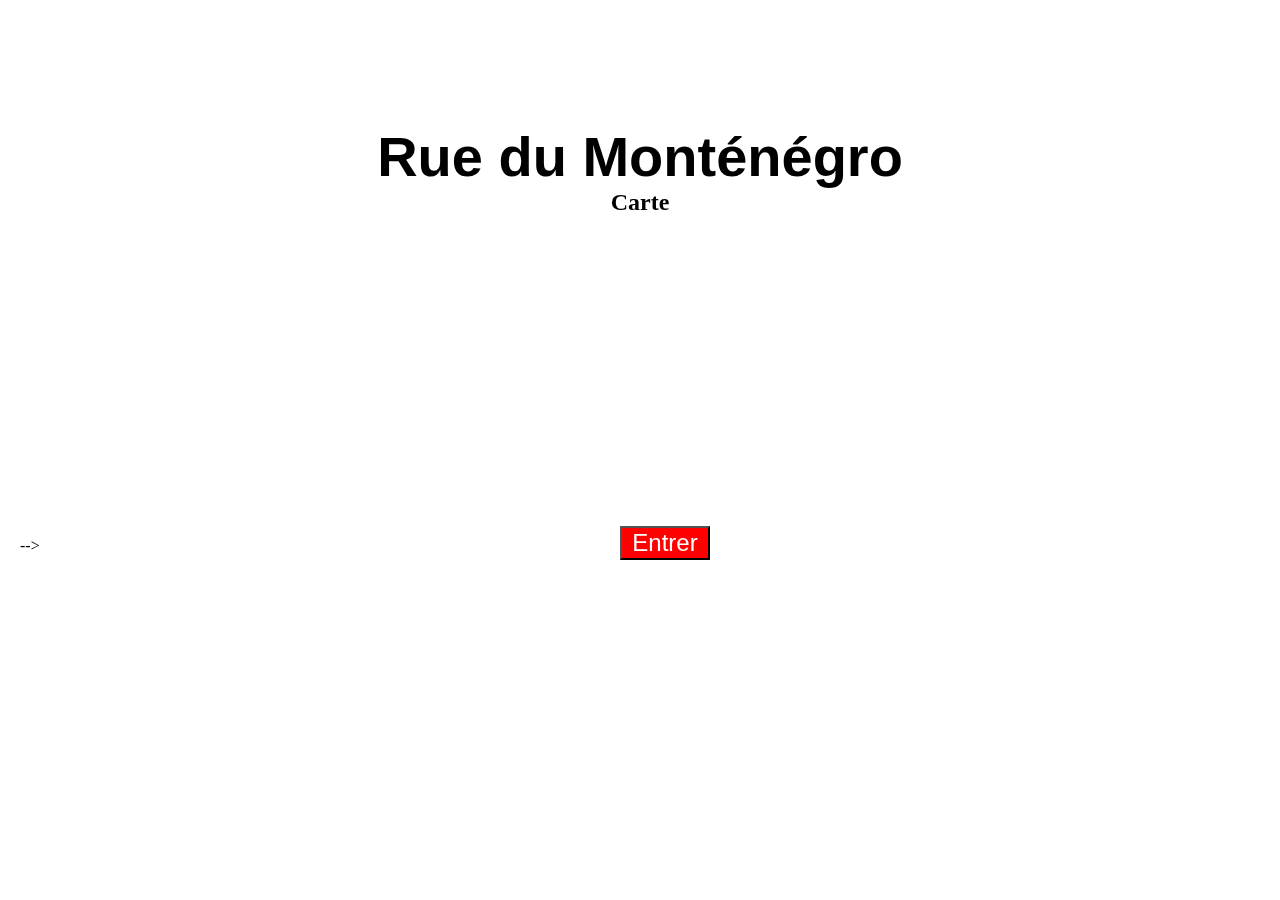
==== index.html @ 3703477e "update" ====
<!DOCTYPE html>
<html lang="en">
<head>
  <meta charset="UTF-8">
  <meta name="viewport" content="width=device-width, initial-scale=1.0">
  <meta http-equiv="X-UA-Compatible" content="ie=edge">
  <link rel="stylesheet" href="style.css" type="text/css">
  <title>Hackathlon</title>
  <?xml version="1.0" encoding="utf-8"?>

</head>
<body>
  <div class="image_fond"></div>
  <div class="image_fond"></div>
  <main>
    <div class="content">
      <div class="text">
        <h1>Rue du Monténégro</h1>
        <h2>Carte</h2>
      </div>
  <!-- <iframe src="https://www.google.com/maps/embed?pb=!1m17!1m11!1m3!1d3160.5704781052896!2d4.33225434783049!3d50.827340547247246!2m2!1f0!2f0!3m2!1i1024!2i768!4f13.1!3m3!1m2!1s0x47c3c441d5dfbed1%3A0x5f4f21c6eda5a0cb!2zUnVlIGR1IE1vbnTDqW7DqWdybw!5e1!3m2!1sen!2sbe!4v1512833675529" width="100%" height="100%" frameborder="0" style="border:0" allowfulltransparency=true></iframe> -->
      <iframe src="https://www.google.com/maps/embed?pb=!1m26!1m12!1m3!1d2520.1876911736044!2d4.331775551519791!3d50.82768726789108!2m3!1f0!2f0!3f0!3m2!1i1024!2i768!4f13.1!4m11!3e1!4m5!1s0x47c3c469c051da2b%3A0x3b5b2a53ac8de083!2sRue+du+Mont%C3%A9n%C3%A9gro+1%2C+1060+Saint-Gilles!3m2!1d50.8290769!2d4.338991399999999!4m3!3m2!1d50.8263039!2d4.3289307!5e0!3m2!1sen!2sbe!4v1512833962173" width="600" height="400" frameborder="0" style="border:0" allowfullscreen></iframe>
      <a href="http://www.irismonument.be/fr.Saint-Gilles.Rue_de_Montenegro.html#&gid=1&pid=1"><p>© SPRB-DMS </p></a>
      <div id="googlemaps"></div>
      <!-- <svg>
       <line x1="0" y1="90" x2="150" y2="80" style="stroke:blue;stroke-width:5px;stroke-dasharray: 6,6,6" />
       <line x1="150" y1="80" x2="250" y2="-20" style="stroke:blue;stroke-width:5px;stroke-dasharray: 6,6,6" />
        <path d="M 0,90 L 0,0 L 180,180 L 220,0 L 260,180 L 300,0 L 330,180" style="fill:none; stroke:black"/> -->
      -->
      <button>Entrer</button>


    </div>
 </main>

</body>
</html>
---- style.css ----
*{
  margin: 0 auto;
  padding: 0 auto;
}

html, body {
  width: 100%;
  height: 100%;
}
main{
  /*background-image: url("http://dennedblog.net/uploads/tx_news/belgium-capital-building-wallpaper-4.jpg");
  height: 100%;
  filter: blur(5px);
  mask-image: radial-gradient(rgba(0,0,0,0), rgba(0,0,0,1));
  z-index: -1;*/
}
.text {
  text-align: center;
  padding-top: 10%;
  z-index: 0;
}
h1 {
  font-size: 3.5em;
  font-family: Helvetica;
}


svg {
  background-color: red;
  border-radius: 600px;
  padding-top: 20px;
  position: absolute;
  margin-left: 42%;
  margin-top: 5%;
  display: block;
}

/*#googlemaps {
  height: 100%;
  width: 100%;
  position:absolute;
  top: 0;
  left: 0;
  z-index: 0; /* Set z-index to 0 as it will be on a layer below the contact form */

iframe {
  position: absolute;
  float: center;
  display: block;
  margin-left: 35%;
  margin-right: 50%;
  margin-top: 20px;
  border-radius: 100%;
}
.image_fond {
  position: fixed;
  left: 0;
  right: 0;
  z-index: 1;
  display: block;
  background-image: url('/home/user/Downloads/10601108_P01.JPG');
  width: 100%;
  height: 100%;
  background-repeat: no-repeat;
  background-size: cover;
}

.image_fond+.image_fond {
  /*-webkit-mask-image: radial-gradient(rgba(0,0,0,0),rgba(0,0,0,1));
          mask-image: radial-gradient(rgba(0,0,0,0),rgba(0,0,0,1));*/
          -webkit-filter: blur(10px);
          -moz-filter: blur(10px);
          -o-filter: blur(10px);
          -ms-filter: blur(10px);
          filter: blur(10px);

}
.content {
  position: fixed;
  left: 0;
  right: 0;
  z-index: 9999;
  margin-left: 20px;
  margin-right: 20px;
}

button {
  background-color: red;
  padding-left: 10px;
  padding-right: 10px;
  font-size: 1.5em;
  font-family: Helvetica;
  margin-left: 46.5%;
  margin-top: 25%;
  color: white;
}
a p {
  color: white;
  position: absolute;
  bottom: -20px;
}
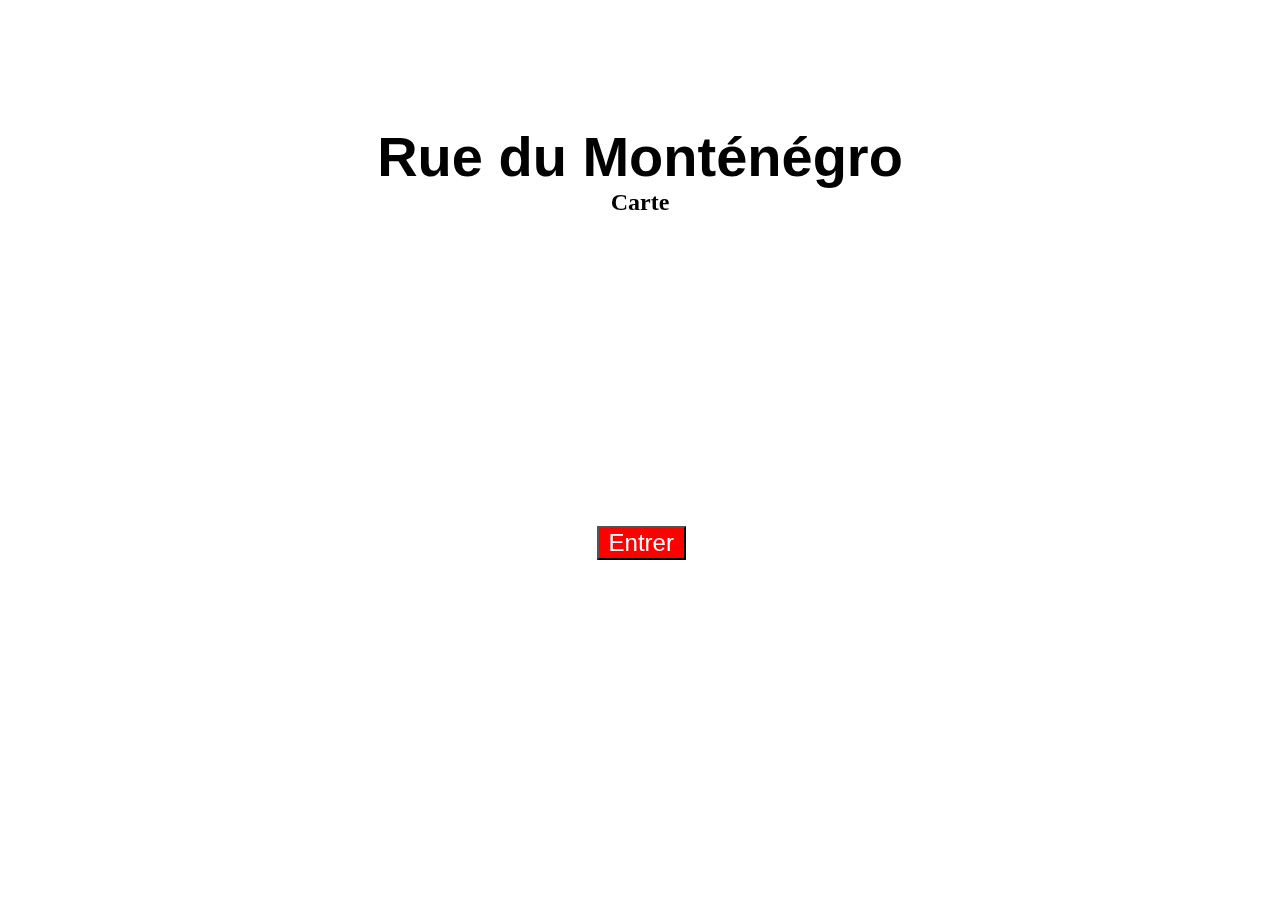
==== commit d1b025a4: "update" ====
--- a/index.html
+++ b/index.html
@@ -6,8 +6,6 @@
   <meta http-equiv="X-UA-Compatible" content="ie=edge">
   <link rel="stylesheet" href="style.css" type="text/css">
   <title>Hackathlon</title>
-  <?xml version="1.0" encoding="utf-8"?>
-
 </head>
 <body>
   <div class="image_fond"></div>
@@ -18,18 +16,10 @@
         <h1>Rue du Monténégro</h1>
         <h2>Carte</h2>
       </div>
-  <!-- <iframe src="https://www.google.com/maps/embed?pb=!1m17!1m11!1m3!1d3160.5704781052896!2d4.33225434783049!3d50.827340547247246!2m2!1f0!2f0!3m2!1i1024!2i768!4f13.1!3m3!1m2!1s0x47c3c441d5dfbed1%3A0x5f4f21c6eda5a0cb!2zUnVlIGR1IE1vbnTDqW7DqWdybw!5e1!3m2!1sen!2sbe!4v1512833675529" width="100%" height="100%" frameborder="0" style="border:0" allowfulltransparency=true></iframe> -->
       <iframe src="https://www.google.com/maps/embed?pb=!1m26!1m12!1m3!1d2520.1876911736044!2d4.331775551519791!3d50.82768726789108!2m3!1f0!2f0!3f0!3m2!1i1024!2i768!4f13.1!4m11!3e1!4m5!1s0x47c3c469c051da2b%3A0x3b5b2a53ac8de083!2sRue+du+Mont%C3%A9n%C3%A9gro+1%2C+1060+Saint-Gilles!3m2!1d50.8290769!2d4.338991399999999!4m3!3m2!1d50.8263039!2d4.3289307!5e0!3m2!1sen!2sbe!4v1512833962173" width="600" height="400" frameborder="0" style="border:0" allowfullscreen></iframe>
       <a href="http://www.irismonument.be/fr.Saint-Gilles.Rue_de_Montenegro.html#&gid=1&pid=1"><p>© SPRB-DMS </p></a>
       <div id="googlemaps"></div>
-      <!-- <svg>
-       <line x1="0" y1="90" x2="150" y2="80" style="stroke:blue;stroke-width:5px;stroke-dasharray: 6,6,6" />
-       <line x1="150" y1="80" x2="250" y2="-20" style="stroke:blue;stroke-width:5px;stroke-dasharray: 6,6,6" />
-        <path d="M 0,90 L 0,0 L 180,180 L 220,0 L 260,180 L 300,0 L 330,180" style="fill:none; stroke:black"/> -->
-      -->
       <button>Entrer</button>
-
-
     </div>
  </main>
 
--- a/style.css
+++ b/style.css
@@ -97,5 +97,5 @@
 a p {
   color: white;
   position: absolute;
-  bottom: -20px;
+  bottom: -200px;
 }
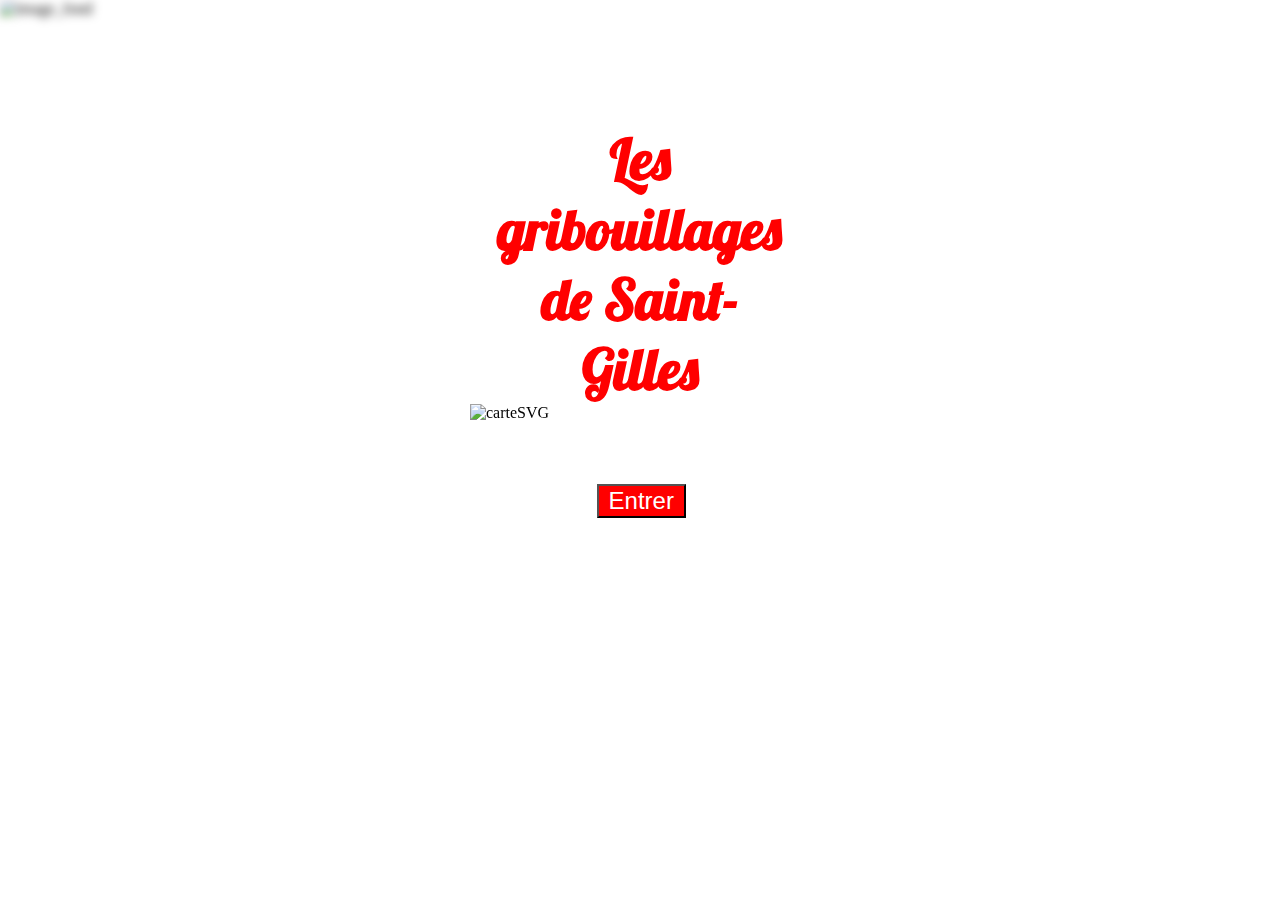
==== commit 56acf88a: "recreate index et css" ====
--- a/index.html
+++ b/index.html
@@ -5,18 +5,20 @@
   <meta name="viewport" content="width=device-width, initial-scale=1.0">
   <meta http-equiv="X-UA-Compatible" content="ie=edge">
   <link rel="stylesheet" href="style.css" type="text/css">
+  <link rel="stylesheet"href="https://fonts.googleapis.com/css?family=Lobster">
   <title>Hackathlon</title>
 </head>
 <body>
-  <div class="image_fond"></div>
-  <div class="image_fond"></div>
+  <div class="image_fond">
+    <img src="/home/user/Downloads/10601108_P01.JPG" alt="image_fond">
+  </div>
   <main>
     <div class="content">
       <div class="text">
-        <h1>Rue du Monténégro</h1>
-        <h2>Carte</h2>
+        <h1>Les gribouillages de Saint-Gilles</h1>
+        <!-- <h2>Carte</h2> -->
       </div>
-      <iframe src="https://www.google.com/maps/embed?pb=!1m26!1m12!1m3!1d2520.1876911736044!2d4.331775551519791!3d50.82768726789108!2m3!1f0!2f0!3f0!3m2!1i1024!2i768!4f13.1!4m11!3e1!4m5!1s0x47c3c469c051da2b%3A0x3b5b2a53ac8de083!2sRue+du+Mont%C3%A9n%C3%A9gro+1%2C+1060+Saint-Gilles!3m2!1d50.8290769!2d4.338991399999999!4m3!3m2!1d50.8263039!2d4.3289307!5e0!3m2!1sen!2sbe!4v1512833962173" width="600" height="400" frameborder="0" style="border:0" allowfullscreen></iframe>
+      <img src="/var/www/html/Hackathlon bruxelles babel/Haklaton/montenegro.png" alt="carteSVG">
       <a href="http://www.irismonument.be/fr.Saint-Gilles.Rue_de_Montenegro.html#&gid=1&pid=1"><p>© SPRB-DMS </p></a>
       <div id="googlemaps"></div>
       <button>Entrer</button>
--- a/style.css
+++ b/style.css
@@ -21,7 +21,11 @@
 }
 h1 {
   font-size: 3.5em;
-  font-family: Helvetica;
+  font-family:"Lobster", serif;
+  color: red;
+  width: 25%;
+  border-radius: 2%;
+
 }
 
 
@@ -52,27 +56,31 @@
   margin-top: 20px;
   border-radius: 100%;
 }
-.image_fond {
+.image_fond img{
   position: fixed;
-  left: 0;
   right: 0;
   z-index: 1;
-  display: block;
-  background-image: url('/home/user/Downloads/10601108_P01.JPG');
   width: 100%;
   height: 100%;
-  background-repeat: no-repeat;
+  background-repeat: no-repeat;*/
   background-size: cover;
+  /*-webkit-mask-image: radial-gradient(rgba(0,0,0,0),rgba(0,0,0,1));
+          mask-image: radial-gradient(rgba(0,0,0,0),rgba(0,0,0,1));*/
+          -webkit-filter: blur(5px);
+          -moz-filter: blur(5px);
+          -o-filter: blur(5px);
+          -ms-filter: blur(5px);
+          filter: blur(5px);
 }
 
 .image_fond+.image_fond {
   /*-webkit-mask-image: radial-gradient(rgba(0,0,0,0),rgba(0,0,0,1));
           mask-image: radial-gradient(rgba(0,0,0,0),rgba(0,0,0,1));*/
-          -webkit-filter: blur(10px);
+          /*-webkit-filter: blur(10px);
           -moz-filter: blur(10px);
           -o-filter: blur(10px);
           -ms-filter: blur(10px);
-          filter: blur(10px);
+          filter: blur(10px);*/
 
 }
 .content {
@@ -91,11 +99,18 @@
   font-size: 1.5em;
   font-family: Helvetica;
   margin-left: 46.5%;
-  margin-top: 25%;
+  margin-top: 5%;
   color: white;
 }
 a p {
   color: white;
   position: absolute;
-  bottom: -200px;
+  bottom: -30%;
+
 }
+img {
+  width: 800px;
+  height: 400px;
+  margin-left: 450px;
+
+}
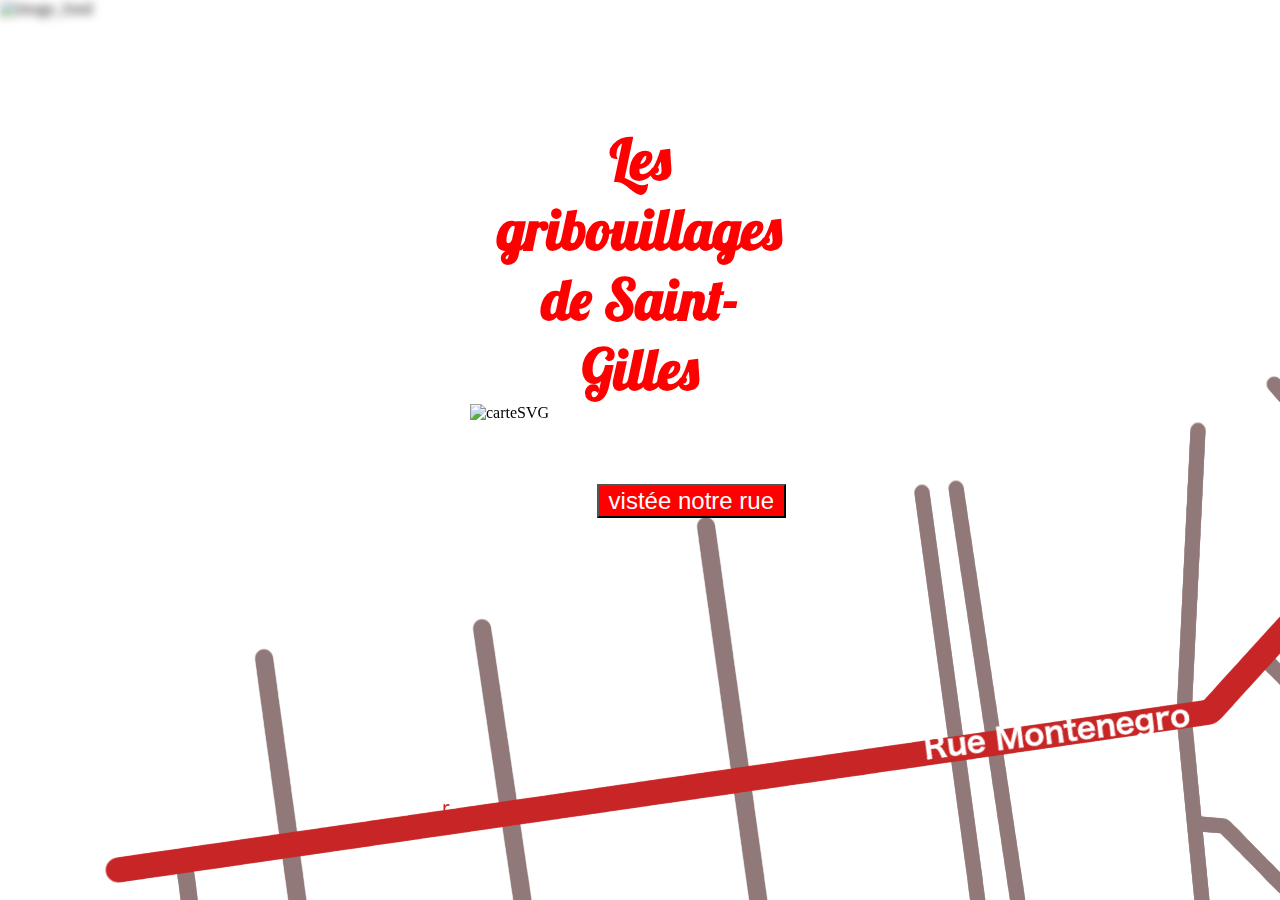
==== commit 25c0475b: "update" ====
--- a/index.html
+++ b/index.html
@@ -1,16 +1,17 @@
+
 <!DOCTYPE html>
 <html lang="en">
 <head>
   <meta charset="UTF-8">
   <meta name="viewport" content="width=device-width, initial-scale=1.0">
   <meta http-equiv="X-UA-Compatible" content="ie=edge">
-  <link rel="stylesheet" href="style.css" type="text/css">
+  <link rel="stylesheet" href="main.css" type="text/css">
   <link rel="stylesheet"href="https://fonts.googleapis.com/css?family=Lobster">
   <title>Hackathlon</title>
 </head>
 <body>
   <div class="image_fond">
-    <img src="/home/user/Downloads/10601108_P01.JPG" alt="image_fond">
+    <img src="/var/www/html/Hackathlon bruxelles babel/Haklaton/hackaton/10601108_P01.JPG" alt="image_fond">
   </div>
   <main>
     <div class="content">
@@ -21,9 +22,12 @@
       <img src="/var/www/html/Hackathlon bruxelles babel/Haklaton/montenegro.png" alt="carteSVG">
       <a href="http://www.irismonument.be/fr.Saint-Gilles.Rue_de_Montenegro.html#&gid=1&pid=1"><p>© SPRB-DMS </p></a>
       <div id="googlemaps"></div>
-      <button>Entrer</button>
+      <a href="#map"> <button> vistée notre rue </button></a>
+
     </div>
  </main>
+ <section id = "map">
 
+ 	<div id="image"></div>
+ </section>
 </body>
-</html>
--- a/main.css
+++ b/main.css
@@ -0,0 +1,125 @@
+*{
+  margin: 0 auto;
+  padding: 0 auto;
+}
+
+html, body {
+  width: 100%;
+  height: 100%;
+}
+main{
+  /*background-image: url("http://dennedblog.net/uploads/tx_news/belgium-capital-building-wallpaper-4.jpg");
+  height: 100%;
+  filter: blur(5px);
+  mask-image: radial-gradient(rgba(0,0,0,0), rgba(0,0,0,1));
+  z-index: -1;*/
+}
+.text {
+  text-align: center;
+  padding-top: 10%;
+  z-index: 0;
+}
+h1 {
+  font-size: 3.5em;
+  font-family:"Lobster", serif;
+  color: red;
+  width: 25%;
+  border-radius: 2%;
+
+}
+
+
+svg {
+  background-color: red;
+  border-radius: 600px;
+  padding-top: 20px;
+  position: absolute;
+  margin-left: 42%;
+  margin-top: 5%;
+  display: block;
+}
+
+/*#googlemaps {
+  height: 100%;
+  width: 100%;
+  position:absolute;
+  top: 0;
+  left: 0;
+  z-index: 0; /* Set z-index to 0 as it will be on a layer below the contact form */
+
+iframe {
+  position: absolute;
+  float: center;
+  display: block;
+  margin-left: 35%;
+  margin-right: 50%;
+  margin-top: 20px;
+  border-radius: 100%;
+}
+.image_fond img{
+  position: fixed;
+  right: 0;
+  z-index: 1;
+  width: 100%;
+  height: 100%;
+  background-repeat: no-repeat;
+  background-size: cover;
+  /*-webkit-mask-image: radial-gradient(rgba(0,0,0,0),rgba(0,0,0,1));
+          mask-image: radial-gradient(rgba(0,0,0,0),rgba(0,0,0,1));*/
+          -webkit-filter: blur(5px);
+          -moz-filter: blur(5px);
+          -o-filter: blur(5px);
+          -ms-filter: blur(5px);
+          filter: blur(5px);
+}
+
+.image_fond+.image_fond {
+  /*-webkit-mask-image: radial-gradient(rgba(0,0,0,0),rgba(0,0,0,1));
+          mask-image: radial-gradient(rgba(0,0,0,0),rgba(0,0,0,1));*/
+          /*-webkit-filter: blur(10px);
+          -moz-filter: blur(10px);
+          -o-filter: blur(10px);
+          -ms-filter: blur(10px);
+          filter: blur(10px);*/
+
+}
+.content {
+  position: fixed;
+  left: 0;
+  right: 0;
+  z-index: 9999;
+  margin-left: 20px;
+  margin-right: 20px;
+}
+
+button {
+  background-color: red;
+  padding-left: 10px;
+  padding-right: 10px;
+  font-size: 1.5em;
+  font-family: Helvetica;
+  margin-left: 46.5%;
+  margin-top: 5%;
+  color: white;
+}
+a p {
+  color: white;
+  position: absolute;
+  bottom: -30%;
+
+}
+img {
+  width: 800px;
+  height: 400px;
+  margin-left: 450px;
+
+}
+#image{
+	position: absolute;
+	z-index: 0;
+	height: 100%;
+	width: 100%;
+	background-image: url('montenegro.png');
+	background-repeat: no-repeat;
+
+}
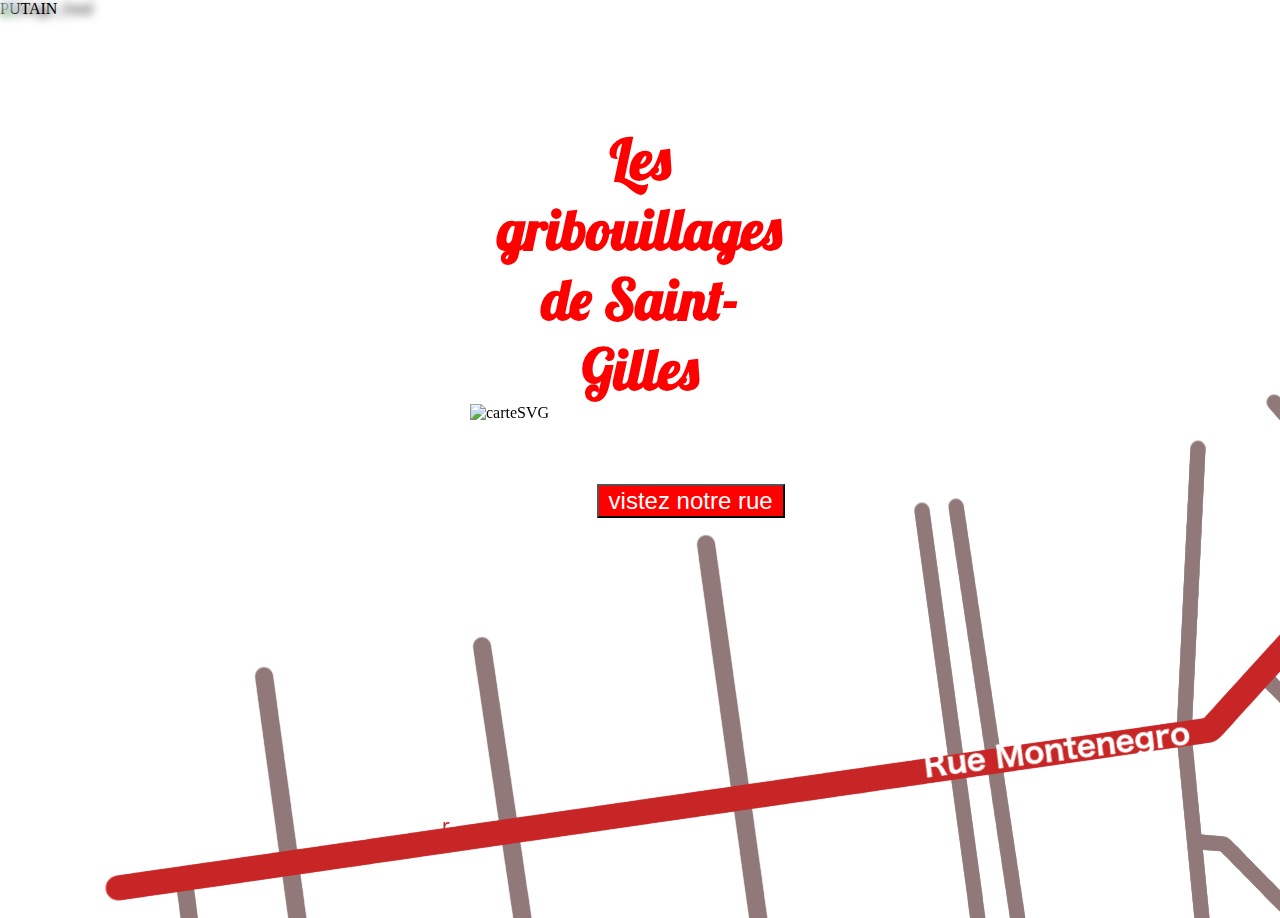
==== commit 59a26d3c: "script" ====
--- a/index.html
+++ b/index.html
@@ -22,12 +22,12 @@
       <img src="/var/www/html/Hackathlon bruxelles babel/Haklaton/montenegro.png" alt="carteSVG">
       <a href="http://www.irismonument.be/fr.Saint-Gilles.Rue_de_Montenegro.html#&gid=1&pid=1"><p>© SPRB-DMS </p></a>
       <div id="googlemaps"></div>
-      <a href="#map"> <button> vistée notre rue </button></a>
+      <a href="#map"> <button> vistez notre rue </button></a>
 
     </div>
  </main>
  <section id = "map">
-
+ 	PUTAIN
  	<div id="image"></div>
  </section>
 </body>
--- a/main.css
+++ b/main.css
@@ -122,4 +122,5 @@
 	background-image: url('montenegro.png');
 	background-repeat: no-repeat;
 
+
 }
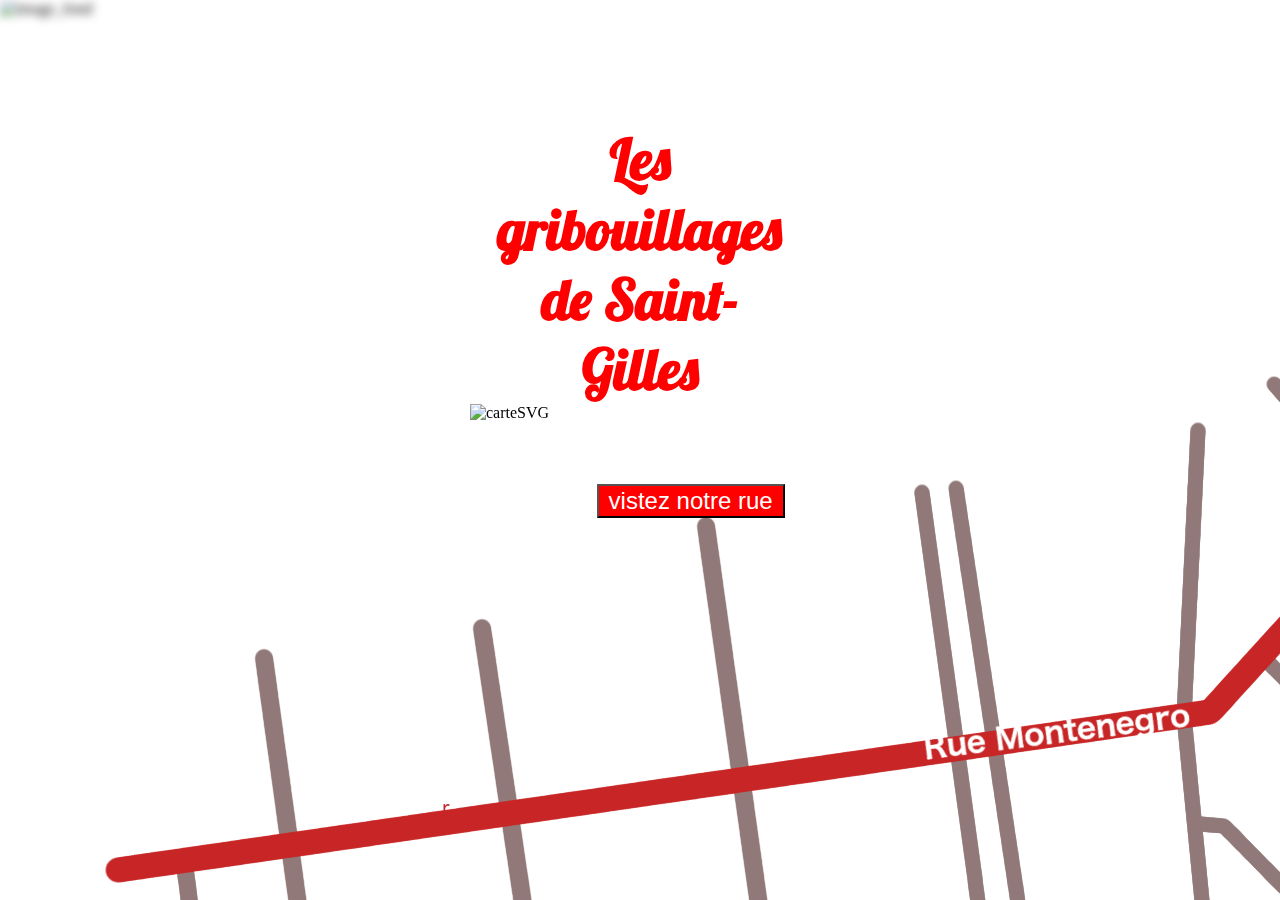
==== commit 21c85673: "update" ====
--- a/index.html
+++ b/index.html
@@ -27,7 +27,6 @@
     </div>
  </main>
  <section id = "map">
- 	PUTAIN
  	<div id="image"></div>
  </section>
 </body>
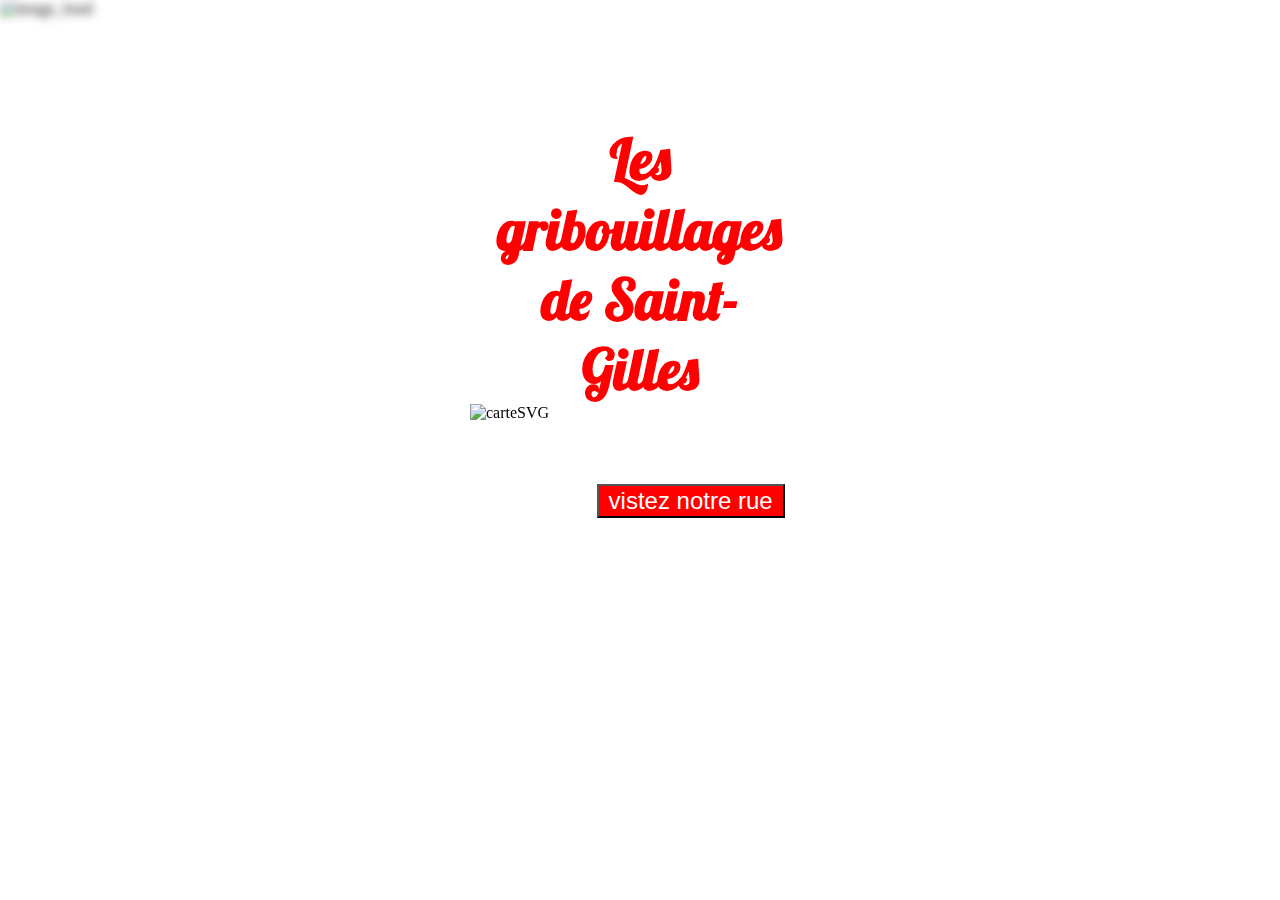
==== commit 7e77a800: "update" ====
--- a/index.html
+++ b/index.html
@@ -29,4 +29,5 @@
  <section id = "map">
  	<div id="image"></div>
  </section>
+
 </body>
--- a/main.css
+++ b/main.css
@@ -114,6 +114,20 @@
   margin-left: 450px;
 
 }
+/*video{
+
+	margin: 0px
+}
+section{
+
+position: absolute;
+z-index: 1;
+height: 100%;
+width: 100%;
+background-image: url('bx.jpg');
+background-repeat: no-repeat;
+}
+
 #image{
 	position: absolute;
 	z-index: 0;
@@ -122,5 +136,4 @@
 	background-image: url('montenegro.png');
 	background-repeat: no-repeat;
 
-
-}
+}*/
